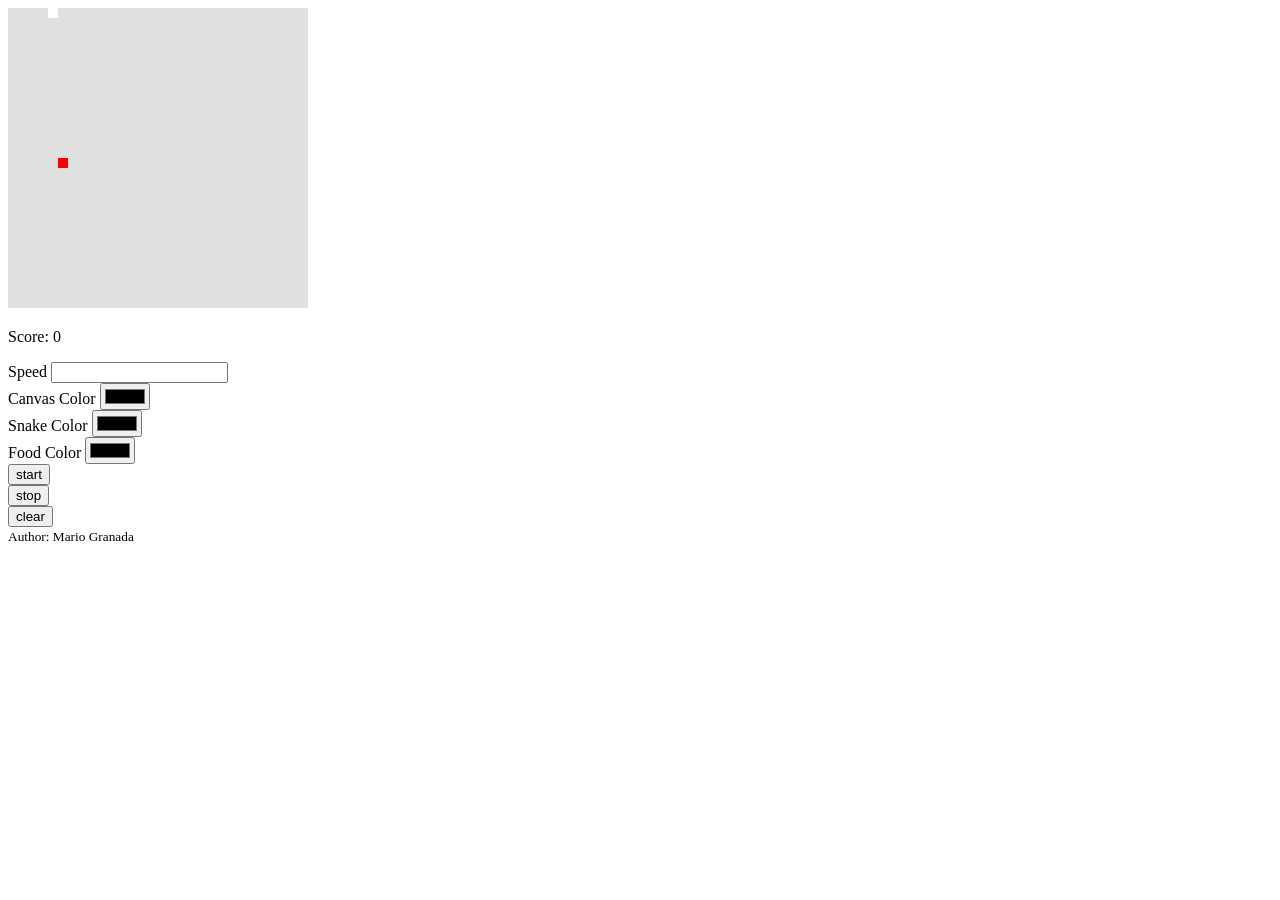
==== source/index.html @ e4efa119 "first commit" ====
<!DOCTYPE html>
<hmtl>

    <head>
        <meta charset="UTF-8">
        <title>Snake Game - Mario Granada</title>
    </head>

    <body>
        <section class="canvas-wrapper">
            <canvas class="canvas" height="300" width="300" style="background-color: #e0e0e0;"></canvas>
        </section>
        <section class="form-wrapper">
            <div>
                <p>
                    Score: <span class="score-value">0</span>
                </p>
            </div>
            <form>
                <div class="fieldset">
                    <label>Speed</label>
                    <input type="text" />
                </div>
                <div class="fieldset">
                    <label>Canvas Color</label>
                    <input type="color" />
                </div>
                <div class="fieldset">
                    <label>Snake Color</label>
                    <input type="color" />
                </div>
                <div class="fieldset">
                    <label>Food Color</label>
                    <input type="color" />
                </div>
                <div class="fieldset">
                    <button type="button" onclick="startGame()">start</button>

                </div>
                <div class="fieldset">
                    <button type="button">stop</button>
                </div>

                <div class="fieldset">
                    <button type="button">clear</button>
                </div>
            </form>
        </section>

        <footer>
            <small> Author: Mario Granada</small>
        </footer>


        <script type="application/javascript" src="./snake.js"></script>
        <script type="application/javascript" src="./food.js"></script>
        <script type="application/javascript" src="./controls.js"></script>
        <script type="application/javascript" src="./main.js"></script>
    </body>
</hmtl>
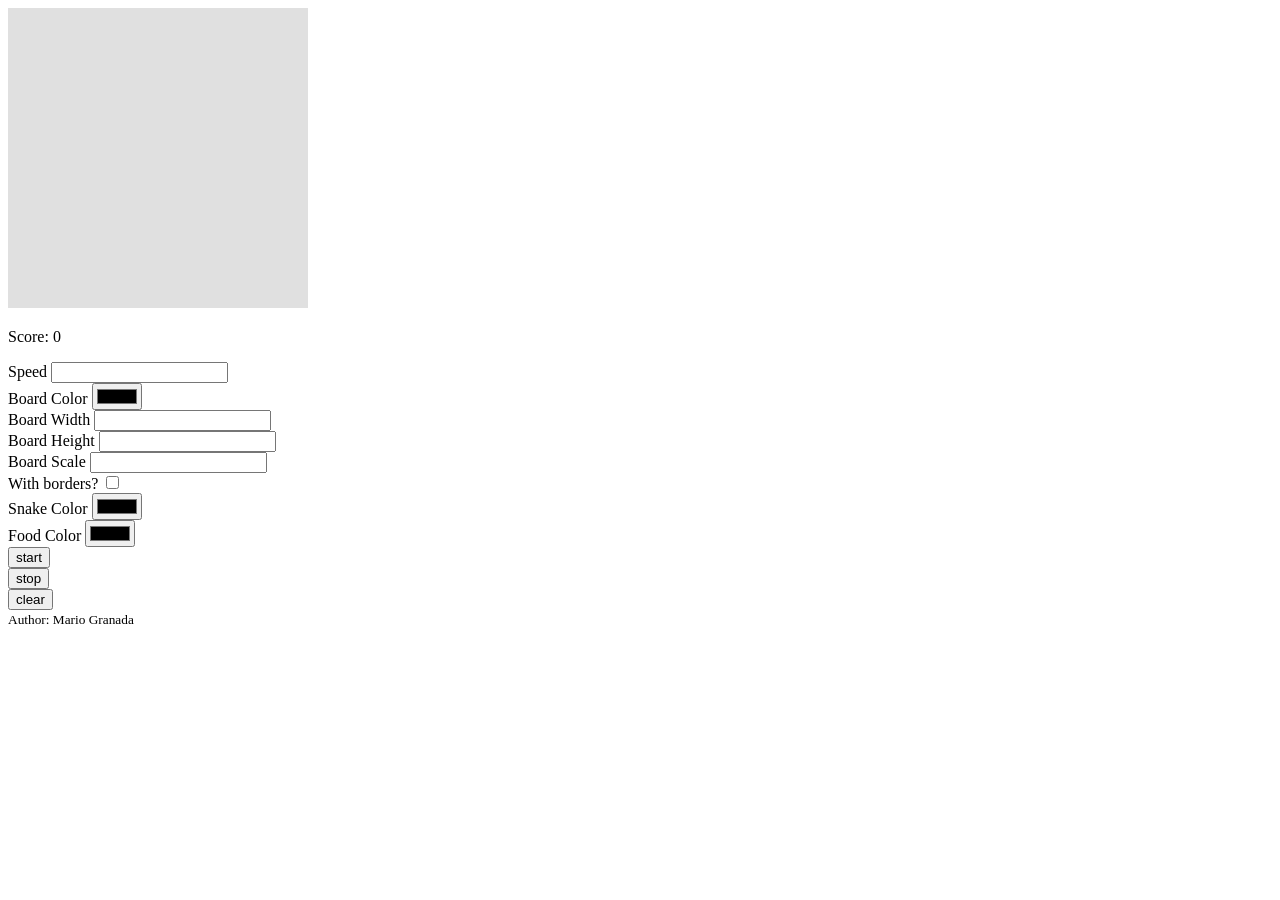
==== commit ee1f2400: "start working on form values" ====
--- a/source/index.html
+++ b/source/index.html
@@ -13,36 +13,52 @@
         <section class="form-wrapper">
             <div>
                 <p>
-                    Score: <span class="score-value">0</span>
+                    Score: <span class="scoreValue">0</span>
                 </p>
             </div>
             <form>
                 <div class="fieldset">
                     <label>Speed</label>
-                    <input type="text" />
+                    <input type="number" class="input inputNumber speed" />
                 </div>
                 <div class="fieldset">
-                    <label>Canvas Color</label>
-                    <input type="color" />
+                    <label>Board Color</label>
+                    <input type="color" class="input inputColor canvasColor " />
+                </div>
+                <div class="fieldset">
+                    <label>Board Width</label>
+                    <input type="number" class="input inputNumber canvasWidth" />
+                </div>
+                <div class="fieldset">
+                    <label>Board Height</label>
+                    <input type="number" class="input inputNumber canvasHeight" />
+                </div>
+                <div class="fieldset">
+                    <label>Board Scale</label>
+                    <input type="number" class="input inputNumber canvasScale" />
+                </div>
+                <div class="fieldset">
+                    <label>With borders?</label>
+                    <input type="checkbox" class="input input-checkbox withBorders" />
                 </div>
                 <div class="fieldset">
                     <label>Snake Color</label>
-                    <input type="color" />
+                    <input type="color" class="input inputColor snakeColor" />
                 </div>
                 <div class="fieldset">
                     <label>Food Color</label>
-                    <input type="color" />
+                    <input type="color" class="input inputColor foodColor" />
                 </div>
                 <div class="fieldset">
-                    <button type="button" onclick="startGame()">start</button>
+                    <button type="button" class="button startGame" onclick="startGame()">start</button>
 
                 </div>
                 <div class="fieldset">
-                    <button type="button">stop</button>
+                    <button type="button" class="button stopGame">stop</button>
                 </div>
 
                 <div class="fieldset">
-                    <button type="button">clear</button>
+                    <button type="button" class="button clearForm">clear</button>
                 </div>
             </form>
         </section>
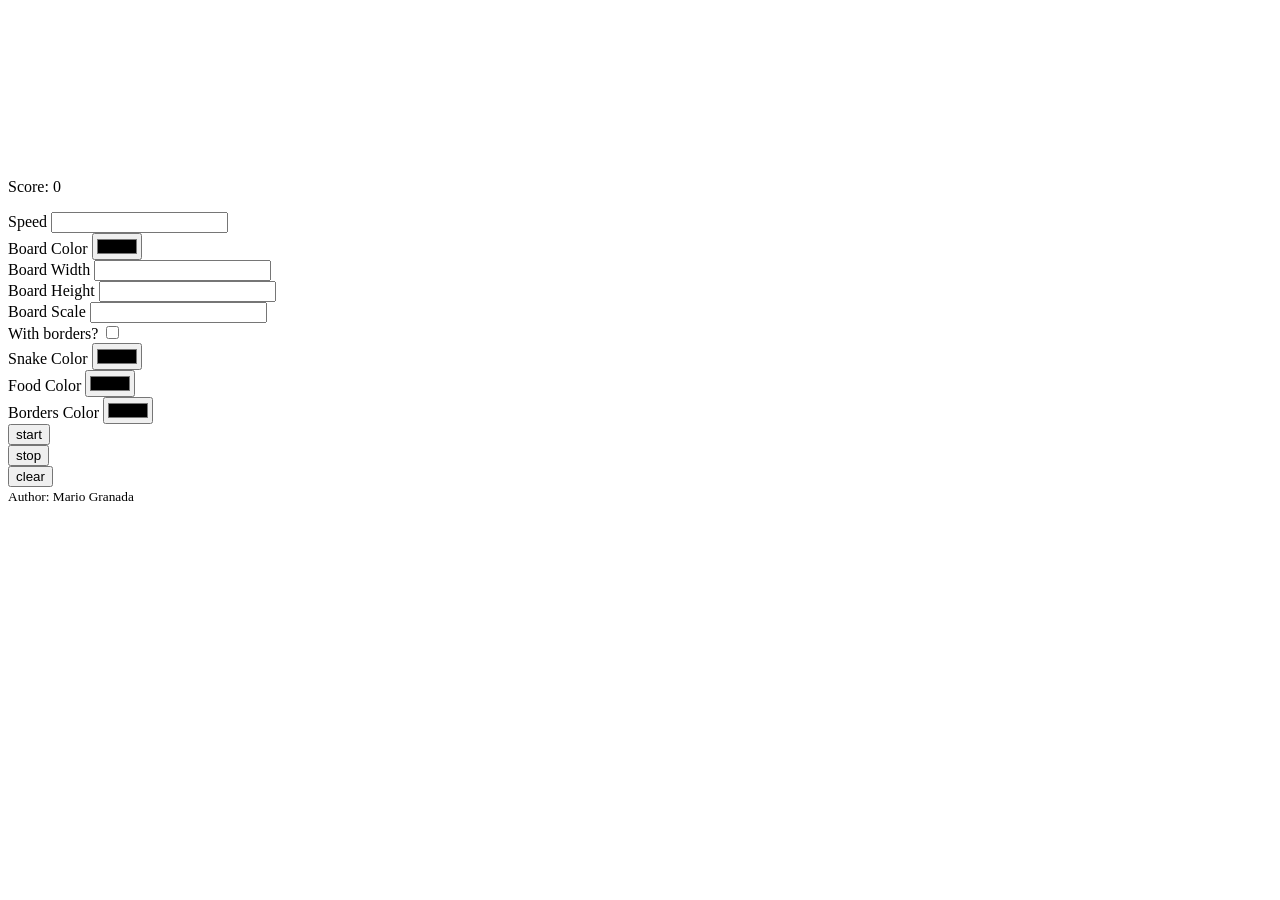
==== commit c4942cd1: "use form values" ====
--- a/source/index.html
+++ b/source/index.html
@@ -8,7 +8,8 @@
 
     <body>
         <section class="canvas-wrapper">
-            <canvas class="canvas" height="300" width="300" style="background-color: #e0e0e0;"></canvas>
+            <!-- <canvas class="canvas" height="300" width="300" style="background-color: #e0e0e0;"></canvas> -->
+            <canvas class="canvas" height="" width="" style=""></canvas>
         </section>
         <section class="form-wrapper">
             <div>
@@ -50,6 +51,10 @@
                     <input type="color" class="input inputColor foodColor" />
                 </div>
                 <div class="fieldset">
+                    <label>Borders Color</label>
+                    <input type="color" class="input inputColor bordersColor" />
+                </div>
+                <div class="fieldset">
                     <button type="button" class="button startGame" onclick="startGame()">start</button>
 
                 </div>
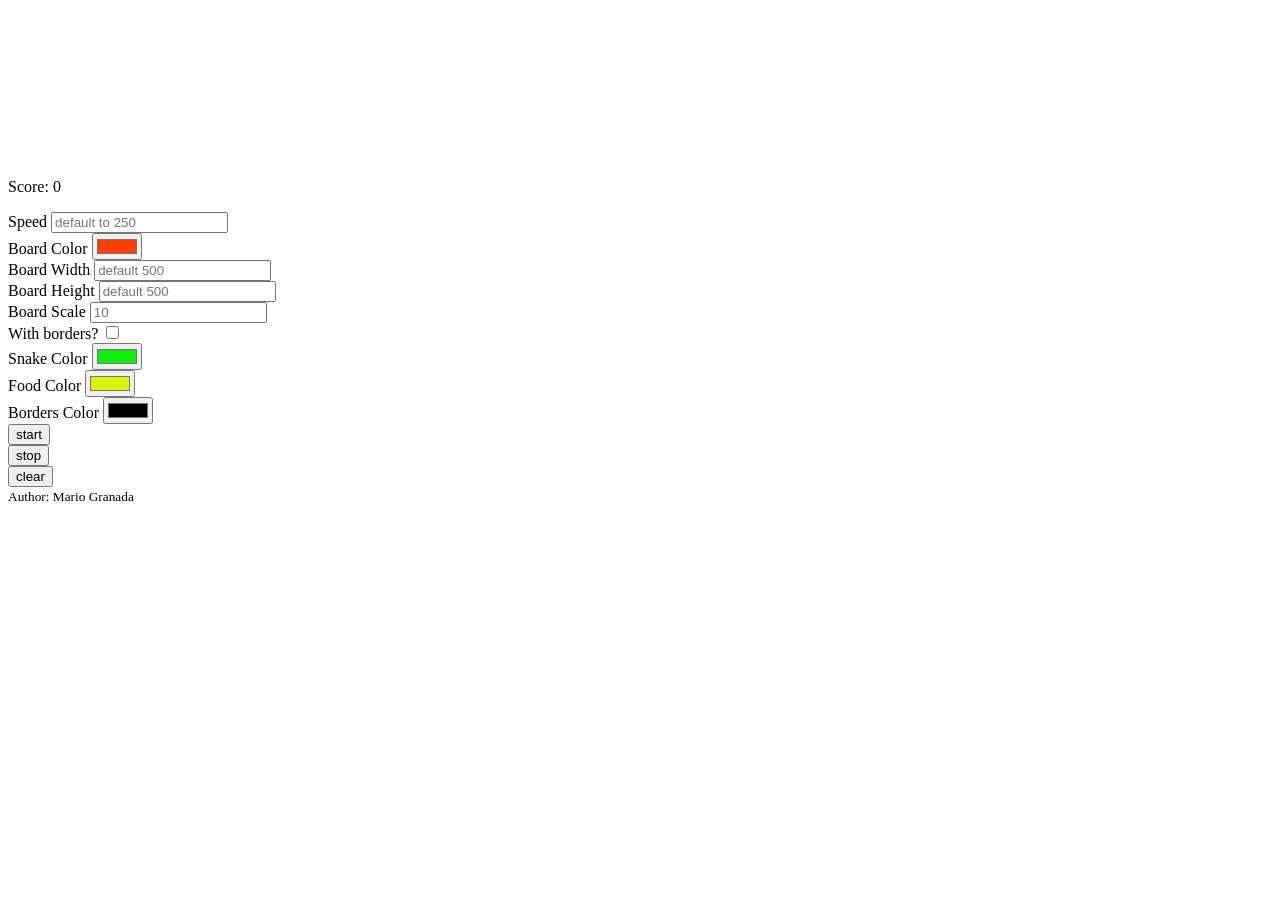
==== commit c50ddbec: "form interaction and significant refactor" ====
--- a/source/index.html
+++ b/source/index.html
@@ -20,23 +20,23 @@
             <form>
                 <div class="fieldset">
                     <label>Speed</label>
-                    <input type="number" class="input inputNumber speed" />
+                    <input type="number" placeholder="default to 250" class="input inputNumber speed" />
                 </div>
                 <div class="fieldset">
                     <label>Board Color</label>
-                    <input type="color" class="input inputColor canvasColor " />
+                    <input type="color" value="#FF4000" class="input inputColor canvasColor " />
                 </div>
                 <div class="fieldset">
                     <label>Board Width</label>
-                    <input type="number" class="input inputNumber canvasWidth" />
+                    <input type="number" placeholder="default 500" class="input inputNumber canvasWidth" />
                 </div>
                 <div class="fieldset">
                     <label>Board Height</label>
-                    <input type="number" class="input inputNumber canvasHeight" />
+                    <input type="number" placeholder="default 500" class="input inputNumber canvasHeight" />
                 </div>
                 <div class="fieldset">
                     <label>Board Scale</label>
-                    <input type="number" class="input inputNumber canvasScale" />
+                    <input type="number" placeholder="10" class="input inputNumber canvasScale" />
                 </div>
                 <div class="fieldset">
                     <label>With borders?</label>
@@ -44,11 +44,11 @@
                 </div>
                 <div class="fieldset">
                     <label>Snake Color</label>
-                    <input type="color" class="input inputColor snakeColor" />
+                    <input type="color" value="#0FEF0B" class="input inputColor snakeColor" />
                 </div>
                 <div class="fieldset">
                     <label>Food Color</label>
-                    <input type="color" class="input inputColor foodColor" />
+                    <input type="color" value="#D9F505" class="input inputColor foodColor" />
                 </div>
                 <div class="fieldset">
                     <label>Borders Color</label>
@@ -59,7 +59,7 @@
 
                 </div>
                 <div class="fieldset">
-                    <button type="button" class="button stopGame">stop</button>
+                    <button type="button" class="button stopGame" onclick="stopGame()">stop</button>
                 </div>
 
                 <div class="fieldset">
@@ -78,4 +78,4 @@
         <script type="application/javascript" src="./controls.js"></script>
         <script type="application/javascript" src="./main.js"></script>
     </body>
-</hmtl>+</hmtl>
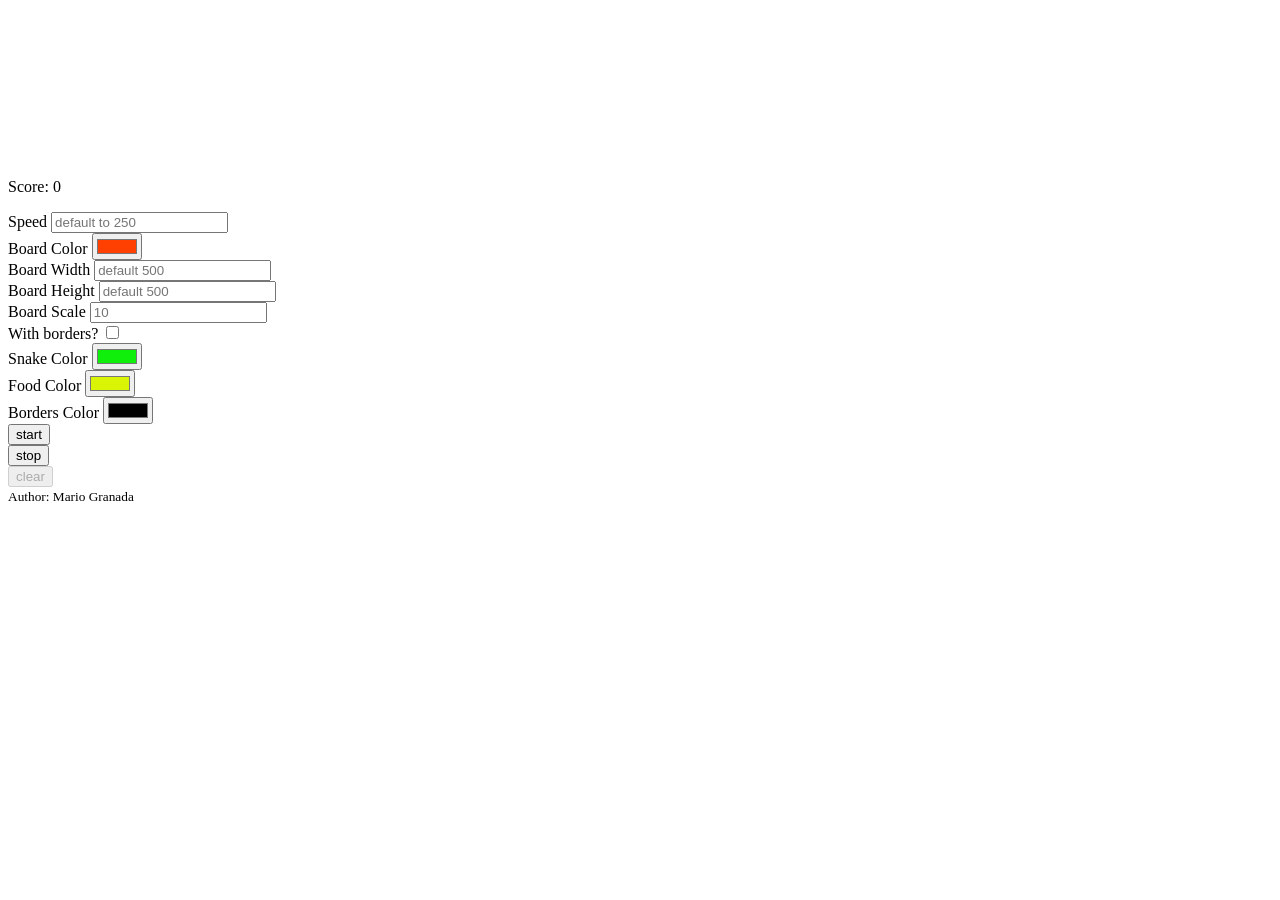
==== commit 5171e4a7: "more refactor" ====
--- a/source/index.html
+++ b/source/index.html
@@ -8,8 +8,7 @@
 
     <body>
         <section class="canvas-wrapper">
-            <!-- <canvas class="canvas" height="300" width="300" style="background-color: #e0e0e0;"></canvas> -->
-            <canvas class="canvas" height="" width="" style=""></canvas>
+            <canvas class="canvas" height="" width=""></canvas>
         </section>
         <section class="form-wrapper">
             <div>
@@ -63,7 +62,7 @@
                 </div>
 
                 <div class="fieldset">
-                    <button type="button" class="button clearForm">clear</button>
+                    <button type="button" class="button clearForm" onclick="clearGame()" disabled>clear</button>
                 </div>
             </form>
         </section>
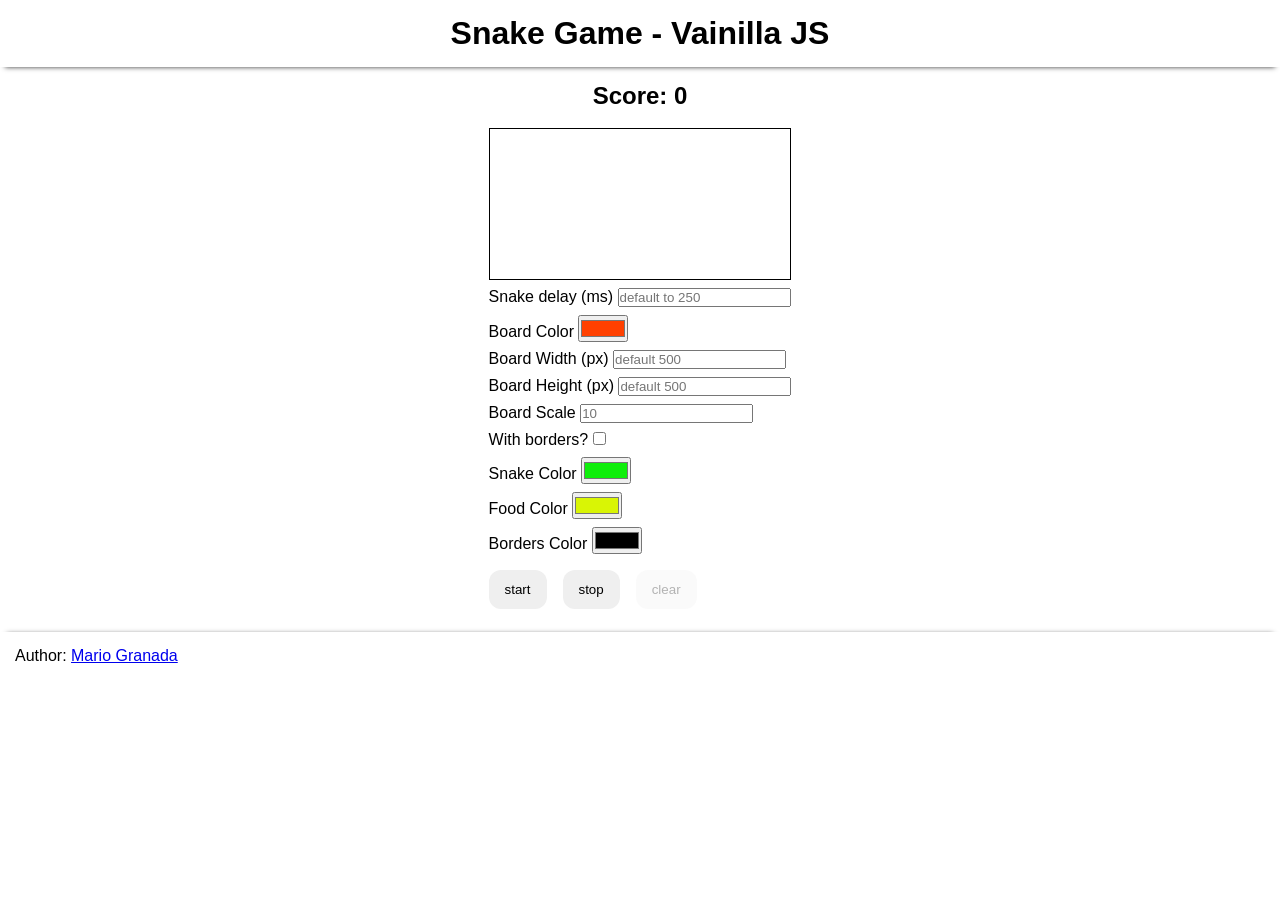
==== commit d1c4235b: "add styles to everything" ====
--- a/source/index.html
+++ b/source/index.html
@@ -4,71 +4,91 @@
     <head>
         <meta charset="UTF-8">
         <title>Snake Game - Mario Granada</title>
+        <link rel="stylesheet" href="styles.css">
     </head>
 
     <body>
-        <section class="canvas-wrapper">
+        <div class="headerContainer">
+            <h1 class="pageHeader">Snake Game - Vainilla JS</h1>
+        </div>
+        
+        <div class="scoreSection">
+            <h2>
+                Score: <span class="scoreValue">0</span>
+            </h2>
+            <br />
+            <h3 class="gameOver">Game Over :( - Please try again</h3>
+        </div>
+        <section class="canvasWrapper">
             <canvas class="canvas" height="" width=""></canvas>
         </section>
-        <section class="form-wrapper">
-            <div>
-                <p>
-                    Score: <span class="scoreValue">0</span>
-                </p>
-            </div>
+        <section class="formWrapper">
+            
             <form>
-                <div class="fieldset">
-                    <label>Speed</label>
-                    <input type="number" placeholder="default to 250" class="input inputNumber speed" />
+                <div class="formInputFields">
+                    <div class="fieldset">
+                        <label>Snake delay (ms)</label>
+                        <input type="number" placeholder="default to 250" class="input inputNumber speed" />
+                    </div>
+                    <div class="fieldset">
+                        <label>Board Color</label>
+                        <input type="color" value="#FF4000" class="input inputColor canvasColor " />
+                    </div>
+                    <div class="fieldset">
+                        <label>Board Width (px)</label>
+                        <input type="number" placeholder="default 500" class="input inputNumber canvasWidth" />
+                    </div>
+                    <div class="fieldset">
+                        <label>Board Height (px)</label>
+                        <input type="number" placeholder="default 500" class="input inputNumber canvasHeight" />
+                    </div>
+                    <div class="fieldset">
+                        <label>Board Scale</label>
+                        <input type="number" placeholder="10" class="input inputNumber canvasScale" />
+                    </div>
+                    <div class="fieldset">
+                        <label>With borders?</label>
+                        <input type="checkbox" class="input inputCheckbox withBorders" />
+                    </div>
+                    <div class="fieldset">
+                        <label>Snake Color</label>
+                        <input type="color" value="#0FEF0B" class="input inputColor snakeColor" />
+                    </div>
+                    <div class="fieldset">
+                        <label>Food Color</label>
+                        <input type="color" value="#D9F505" class="input inputColor foodColor" />
+                    </div>
+                    <div class="fieldset">
+                        <label>Borders Color</label>
+                        <input type="color" class="input inputColor bordersColor" />
+                    </div>
                 </div>
-                <div class="fieldset">
-                    <label>Board Color</label>
-                    <input type="color" value="#FF4000" class="input inputColor canvasColor " />
+                <div class="buttonsRow">
+                    <div class="fieldset">
+                        <button type="button" class="button startGame" onclick="startGame()">start</button>
+    
+                    </div>
+                    <div class="fieldset">
+                        <button type="button" class="button stopGame" onclick="stopGame()">stop</button>
+                    </div>
+    
+                    <div class="fieldset">
+                        <button type="button" class="button clearForm" onclick="clearGame()" disabled>clear</button>
+                    </div>
                 </div>
-                <div class="fieldset">
-                    <label>Board Width</label>
-                    <input type="number" placeholder="default 500" class="input inputNumber canvasWidth" />
-                </div>
-                <div class="fieldset">
-                    <label>Board Height</label>
-                    <input type="number" placeholder="default 500" class="input inputNumber canvasHeight" />
-                </div>
-                <div class="fieldset">
-                    <label>Board Scale</label>
-                    <input type="number" placeholder="10" class="input inputNumber canvasScale" />
-                </div>
-                <div class="fieldset">
-                    <label>With borders?</label>
-                    <input type="checkbox" class="input input-checkbox withBorders" />
-                </div>
-                <div class="fieldset">
-                    <label>Snake Color</label>
-                    <input type="color" value="#0FEF0B" class="input inputColor snakeColor" />
-                </div>
-                <div class="fieldset">
-                    <label>Food Color</label>
-                    <input type="color" value="#D9F505" class="input inputColor foodColor" />
-                </div>
-                <div class="fieldset">
-                    <label>Borders Color</label>
-                    <input type="color" class="input inputColor bordersColor" />
-                </div>
-                <div class="fieldset">
-                    <button type="button" class="button startGame" onclick="startGame()">start</button>
-
-                </div>
-                <div class="fieldset">
-                    <button type="button" class="button stopGame" onclick="stopGame()">stop</button>
-                </div>
-
-                <div class="fieldset">
-                    <button type="button" class="button clearForm" onclick="clearGame()" disabled>clear</button>
-                </div>
+                
             </form>
         </section>
 
-        <footer>
-            <small> Author: Mario Granada</small>
+        <footer class="footerContainer">
+            <span>Author: </span>
+            <a
+              href="https://github.com/MarioGranada/SnakeGameVainillaJS"
+              target="_blank"
+              rel="noopener noreferrer"
+            >
+              Mario Granada
+            </a>
         </footer>
 
 
--- a/source/styles.css
+++ b/source/styles.css
@@ -0,0 +1,70 @@
+* {
+    margin: 0;
+    padding: 0;
+}
+
+body {
+    font-family: 'Trebuchet MS', 'Lucida Sans Unicode', 'Lucida Grande', 'Lucida Sans', Arial, sans-serif;
+}
+
+.button {
+    border: none;
+    border-radius: 12px;
+    box-shadow: none;
+    padding: 12px 16px;
+    cursor: pointer;
+}
+
+.canvas {
+    border: 1px solid;
+}
+
+.fieldset {
+    margin: 8px;
+    align-items: space-between;
+}
+
+.gameOver {
+    display: none;
+    color: #FF4000;
+    margin-bottom: 12px;
+}
+
+.hideElement {
+    display: none;
+}
+
+.displayElement {
+    display: block;
+}
+
+.buttonsRow {
+    display: flex;
+    justify-items: space-between;
+}
+
+.scoreSection {
+    display: block;
+    margin: auto;
+    text-align: center;
+}
+
+.pageHeader,
+.canvasWrapper,
+.formWrapper {
+    margin: auto;
+    display: flex;
+    justify-content: center;
+}
+
+.headerContainer {
+    padding: 15px;
+    margin-bottom: 15px;
+    box-shadow: 0 5px 5px -5px #333;      
+}
+
+.footerContainer{
+    margin-top: 15px;
+    box-shadow: 0 -5px 5px -7px #333;
+    padding: 15px;
+}
